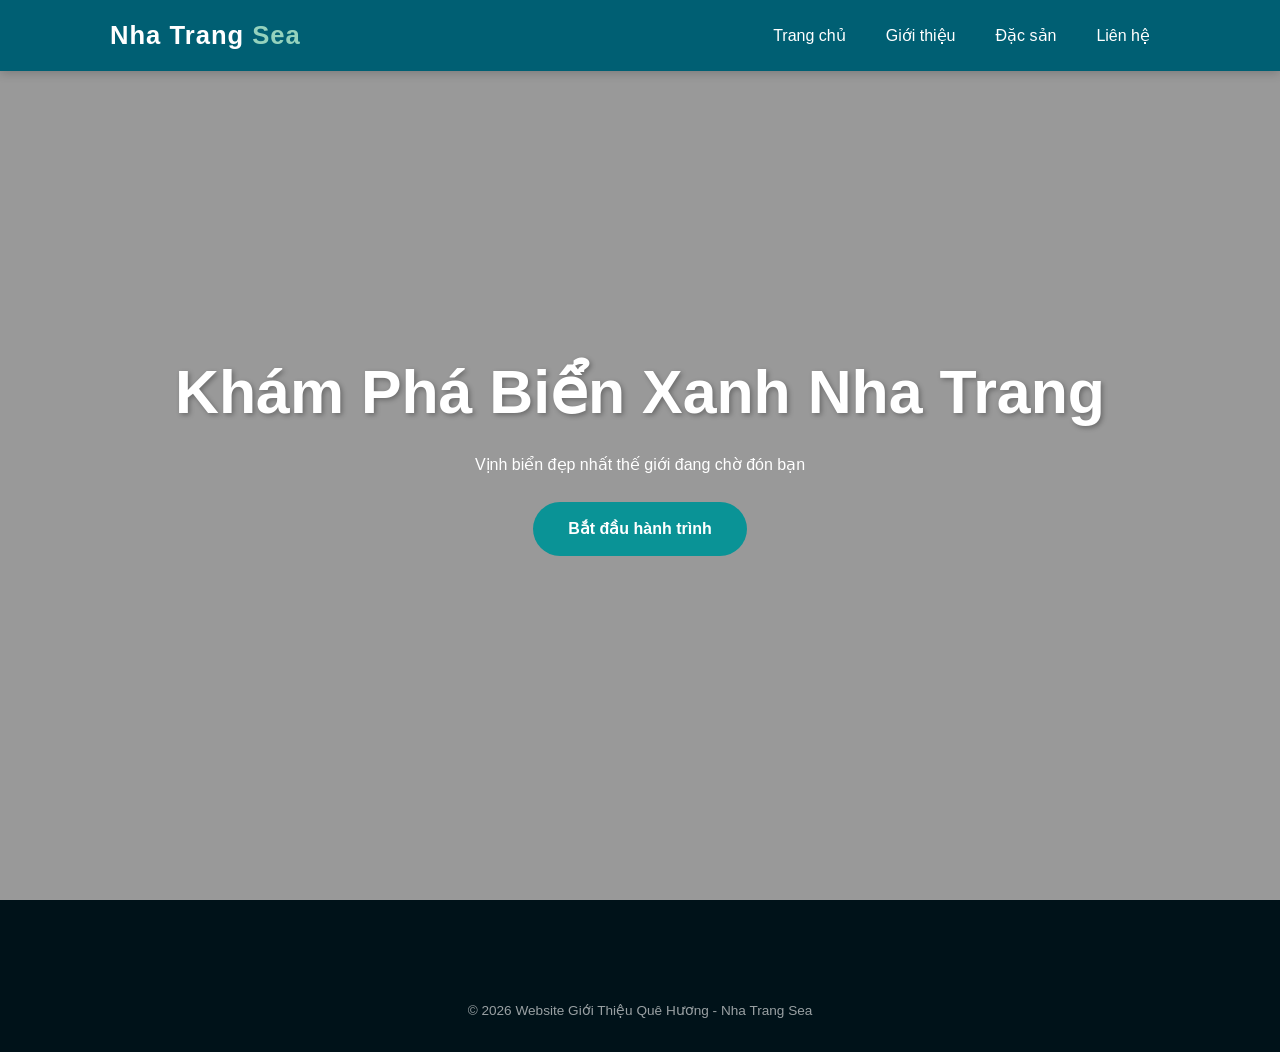
==== index.html @ 7e5ba4d0 "Create index.html" ====
<!DOCTYPE html>
<html lang="vi">
<head>
    <meta charset="UTF-8">
    <title>Trang Chủ - Nha Trang Sea</title>
    <link rel="stylesheet" href="style.css">
</head>
<body>
    <header>
        <nav class="navbar">
            <div class="logo">Nha Trang <span>Sea</span></div>
            <ul class="nav-links">
                <li><a href="index.html" class="active">Trang chủ</a></li>
                <li><a href="gioithieu.html">Giới thiệu</a></li>
                <li><a href="dacsan.html">Đặc sản</a></li>
                <li><a href="lienhe.html">Liên hệ</a></li>
            </ul>
        </nav>
    </header>

    <section class="hero">
        <div class="hero-content">
            <h1>Khám Phá Biển Xanh Nha Trang</h1>
            <p>Vịnh biển đẹp nhất thế giới đang chờ đón bạn</p>
            <a href="gioithieu.html" class="btn">Bắt đầu hành trình</a>
        </div>
    </section>

    <footer>
        <p class="copyright">© 2026 Website Giới Thiệu Quê Hương - Nha Trang Sea</p>
    </footer>
</body>
</html>
---- style.css ----
* {
    margin: 0;
    padding: 0;
    box-sizing: border-box;
    font-family: 'Segoe UI', Arial, sans-serif;
}

html {
    scroll-behavior: smooth;
}

body {
    line-height: 1.6;
    color: #333;
}

.container {
    max-width: 1100px;
    margin: auto;
    overflow: hidden;
    padding: 0 20px;
}

/* Header - Màu Xanh Biển Đậm */
header {
    background: #005f73;
    color: #fff;
    padding: 15px 0;
    position: fixed;
    width: 100%;
    top: 0;
    z-index: 1000;
    box-shadow: 0 2px 10px rgba(0,0,0,0.2);
}

.navbar {
    display: flex;
    justify-content: space-between;
    align-items: center;
    max-width: 1100px;
    margin: auto;
    padding: 0 20px;
}

.logo {
    font-size: 1.6rem;
    font-weight: 800;
    letter-spacing: 1px;
}

.logo span { color: #94d2bd; } /* Xanh bạc hà nhẹ */

.nav-links {
    display: flex;
    list-style: none;
}

.nav-links li a {
    color: #fff;
    text-decoration: none;
    padding: 10px 20px;
    font-weight: 500;
    transition: 0.3s;
}

.nav-links li a:hover {
    color: #94d2bd;
}

/* Hero Section - Ảnh Biển Nha Trang */
.hero {
    height: 100vh;
    background: linear-gradient(rgba(0,0,0,0.4), rgba(0,0,0,0.4)), 
                url('https://images.unsplash.com/photo-1583417319070-4a69db38a482?auto=format&fit=crop&w=1200&q=80') center center/cover;
    display: flex;
    justify-content: center;
    align-items: center;
    text-align: center;
    color: #fff;
}

.hero h1 { font-size: 3.8rem; margin-bottom: 10px; text-shadow: 2px 2px 5px rgba(0,0,0,0.3); }

.btn {
    display: inline-block;
    background: #0a9396; /* Xanh ngọc biển */
    color: #fff;
    padding: 14px 35px;
    text-decoration: none;
    border-radius: 30px;
    margin-top: 25px;
    font-weight: bold;
    transition: 0.3s;
}

.btn:hover {
    background: #94d2bd;
    color: #005f73;
}

/* Các Section */
.section-padding { padding: 100px 0; }
.section-title {
    text-align: center;
    font-size: 2.6rem;
    margin-bottom: 50px;
    color: #005f73;
}

.bg-light { background: #f1f8f9; } /* Màu nền xanh cực nhẹ */

/* Đặc sản Card */
.grid-container {
    display: grid;
    grid-template-columns: repeat(3, 1fr);
    gap: 25px;
}

.card {
    background: #fff;
    padding: 30px;
    border-radius: 15px;
    text-align: center;
    box-shadow: 0 5px 15px rgba(0,0,0,0.05);
    border-bottom: 4px solid #0a9396;
    transition: transform 0.3s;
}

.card:hover {
    transform: translateY(-10px); /* Hiệu ứng nổi lên khi di chuột */
}

/* Footer */
footer {
    background: #001219; /* Xanh đen sâu thẳm */
    color: #fff;
    text-align: center;
    padding: 60px 0 30px;
}

footer h2 { color: #94d2bd; margin-bottom: 15px; }

.copyright { margin-top: 40px; font-size: 0.85rem; opacity: 0.6; }

/* Responsive */
@media (max-width: 768px) {
    .grid-container { grid-template-columns: 1fr; }
    .hero h1 { font-size: 2.5rem; }
    .navbar { flex-direction: column; }
    .nav-links { margin-top: 15px; }
}
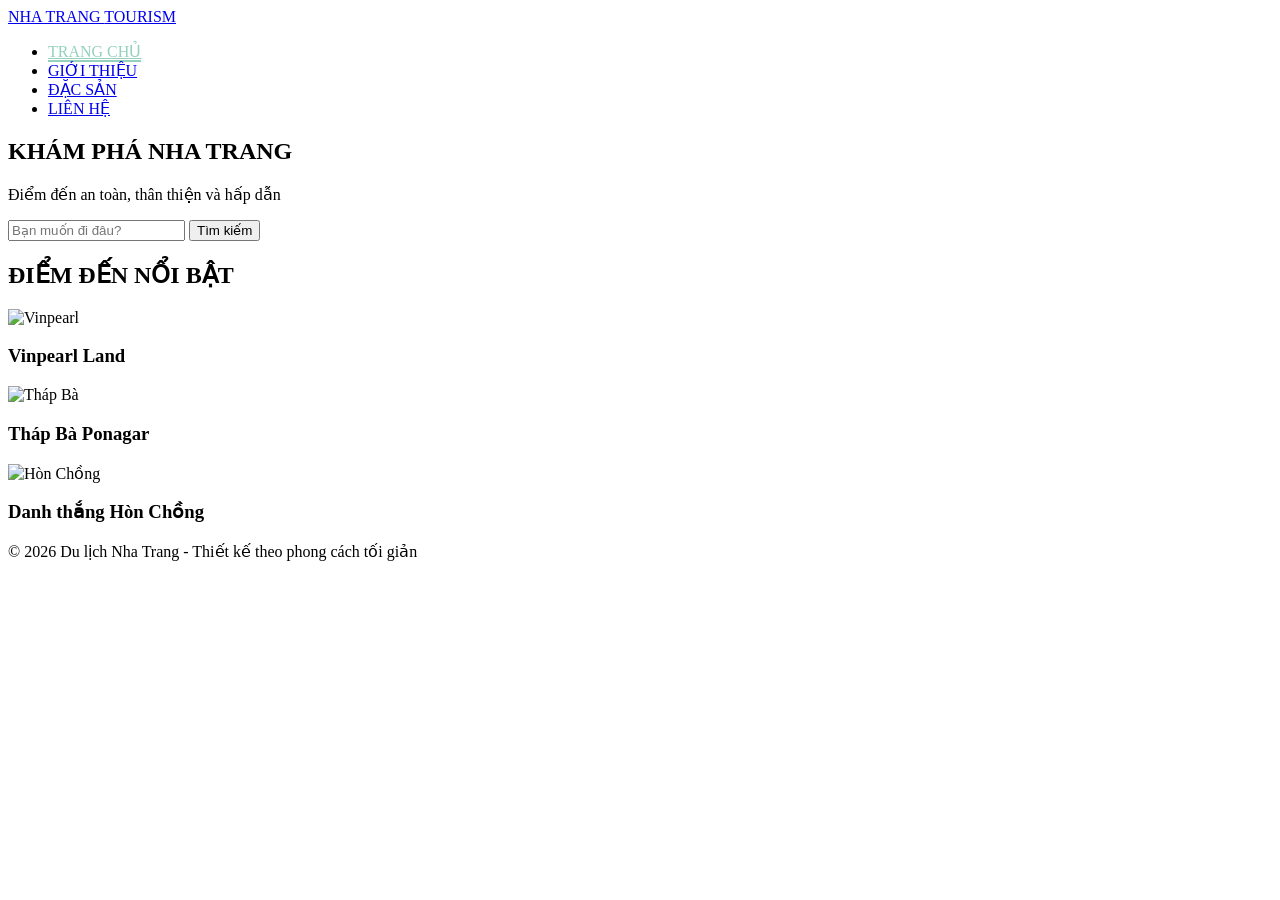
==== commit a3e50a9a: "Update index.html" ====
--- a/index.html
+++ b/index.html
@@ -2,32 +2,58 @@
 <html lang="vi">
 <head>
     <meta charset="UTF-8">
-    <title>Trang Chủ - Nha Trang Sea</title>
+    <meta name="viewport" content="width=device-width, initial-scale=1.0">
+    <title>Nha Trang Tourism - Cổng thông tin du lịch</title>
     <link rel="stylesheet" href="style.css">
 </head>
 <body>
+
     <header>
-        <nav class="navbar">
-            <div class="logo">Nha Trang <span>Sea</span></div>
+        <div class="container navbar">
+            <div class="logo">
+                <a href="index.html">NHA TRANG <span>TOURISM</span></a>
+            </div>
             <ul class="nav-links">
-                <li><a href="index.html" class="active">Trang chủ</a></li>
-                <li><a href="gioithieu.html">Giới thiệu</a></li>
-                <li><a href="dacsan.html">Đặc sản</a></li>
-                <li><a href="lienhe.html">Liên hệ</a></li>
+                <li><a href="index.html" class="active">TRANG CHỦ</a></li>
+                <li><a href="gioithieu.html">GIỚI THIỆU</a></li>
+                <li><a href="dacsan.html">ĐẶC SẢN</a></li>
+                <li><a href="lienhe.html">LIÊN HỆ</a></li>
             </ul>
-        </nav>
+        </div>
     </header>
 
     <section class="hero">
-        <div class="hero-content">
-            <h1>Khám Phá Biển Xanh Nha Trang</h1>
-            <p>Vịnh biển đẹp nhất thế giới đang chờ đón bạn</p>
-            <a href="gioithieu.html" class="btn">Bắt đầu hành trình</a>
+        <div class="hero-overlay">
+            <h1>KHÁM PHÁ NHA TRANG</h1>
+            <p>Điểm đến an toàn, thân thiện và hấp dẫn</p>
+            <div class="search-box">
+                <input type="text" placeholder="Bạn muốn đi đâu?">
+                <button>Tìm kiếm</button>
+            </div>
         </div>
     </section>
 
+    <main class="container">
+        <h2 class="main-title">ĐIỂM ĐẾN NỔI BẬT</h2>
+        <div class="grid-destinations">
+            <div class="dest-card">
+                <img src="https://images.unsplash.com/photo-1583417319070-4a69db38a482?w=500" alt="Vinpearl">
+                <h3>Vinpearl Land</h3>
+            </div>
+            <div class="dest-card">
+                <img src="https://images.unsplash.com/photo-1559592413-7ece35996518?w=500" alt="Tháp Bà">
+                <h3>Tháp Bà Ponagar</h3>
+            </div>
+            <div class="dest-card">
+                <img src="https://images.unsplash.com/photo-1590603740183-980e7f6920eb?w=500" alt="Hòn Chồng">
+                <h3>Danh thắng Hòn Chồng</h3>
+            </div>
+        </div>
+    </main>
+
     <footer>
-        <p class="copyright">© 2026 Website Giới Thiệu Quê Hương - Nha Trang Sea</p>
+        <p>© 2026 Du lịch Nha Trang - Thiết kế theo phong cách tối giản</p>
     </footer>
+
 </body>
 </html>
--- a/style.css
+++ b/style.css
@@ -1,151 +1,11 @@
-* {
-    margin: 0;
-    padding: 0;
-    box-sizing: border-box;
-    font-family: 'Segoe UI', Arial, sans-serif;
+/* Thêm vào file style.css của bạn */
+.nav-links li a.active {
+    color: #94d2bd;
+    border-bottom: 2px solid #94d2bd;
 }
 
-html {
-    scroll-behavior: smooth;
+/* Đảm bảo nội dung không bị che bởi header cố định */
+.section-padding {
+    padding-top: 120px; 
+    min-height: 80vh;
 }
-
-body {
-    line-height: 1.6;
-    color: #333;
-}
-
-.container {
-    max-width: 1100px;
-    margin: auto;
-    overflow: hidden;
-    padding: 0 20px;
-}
-
-/* Header - Màu Xanh Biển Đậm */
-header {
-    background: #005f73;
-    color: #fff;
-    padding: 15px 0;
-    position: fixed;
-    width: 100%;
-    top: 0;
-    z-index: 1000;
-    box-shadow: 0 2px 10px rgba(0,0,0,0.2);
-}
-
-.navbar {
-    display: flex;
-    justify-content: space-between;
-    align-items: center;
-    max-width: 1100px;
-    margin: auto;
-    padding: 0 20px;
-}
-
-.logo {
-    font-size: 1.6rem;
-    font-weight: 800;
-    letter-spacing: 1px;
-}
-
-.logo span { color: #94d2bd; } /* Xanh bạc hà nhẹ */
-
-.nav-links {
-    display: flex;
-    list-style: none;
-}
-
-.nav-links li a {
-    color: #fff;
-    text-decoration: none;
-    padding: 10px 20px;
-    font-weight: 500;
-    transition: 0.3s;
-}
-
-.nav-links li a:hover {
-    color: #94d2bd;
-}
-
-/* Hero Section - Ảnh Biển Nha Trang */
-.hero {
-    height: 100vh;
-    background: linear-gradient(rgba(0,0,0,0.4), rgba(0,0,0,0.4)), 
-                url('https://images.unsplash.com/photo-1583417319070-4a69db38a482?auto=format&fit=crop&w=1200&q=80') center center/cover;
-    display: flex;
-    justify-content: center;
-    align-items: center;
-    text-align: center;
-    color: #fff;
-}
-
-.hero h1 { font-size: 3.8rem; margin-bottom: 10px; text-shadow: 2px 2px 5px rgba(0,0,0,0.3); }
-
-.btn {
-    display: inline-block;
-    background: #0a9396; /* Xanh ngọc biển */
-    color: #fff;
-    padding: 14px 35px;
-    text-decoration: none;
-    border-radius: 30px;
-    margin-top: 25px;
-    font-weight: bold;
-    transition: 0.3s;
-}
-
-.btn:hover {
-    background: #94d2bd;
-    color: #005f73;
-}
-
-/* Các Section */
-.section-padding { padding: 100px 0; }
-.section-title {
-    text-align: center;
-    font-size: 2.6rem;
-    margin-bottom: 50px;
-    color: #005f73;
-}
-
-.bg-light { background: #f1f8f9; } /* Màu nền xanh cực nhẹ */
-
-/* Đặc sản Card */
-.grid-container {
-    display: grid;
-    grid-template-columns: repeat(3, 1fr);
-    gap: 25px;
-}
-
-.card {
-    background: #fff;
-    padding: 30px;
-    border-radius: 15px;
-    text-align: center;
-    box-shadow: 0 5px 15px rgba(0,0,0,0.05);
-    border-bottom: 4px solid #0a9396;
-    transition: transform 0.3s;
-}
-
-.card:hover {
-    transform: translateY(-10px); /* Hiệu ứng nổi lên khi di chuột */
-}
-
-/* Footer */
-footer {
-    background: #001219; /* Xanh đen sâu thẳm */
-    color: #fff;
-    text-align: center;
-    padding: 60px 0 30px;
-}
-
-footer h2 { color: #94d2bd; margin-bottom: 15px; }
-
-.copyright { margin-top: 40px; font-size: 0.85rem; opacity: 0.6; }
-
-/* Responsive */
-@media (max-width: 768px) {
-    .grid-container { grid-template-columns: 1fr; }
-    .hero h1 { font-size: 2.5rem; }
-    .navbar { flex-direction: column; }
-    .nav-links { margin-top: 15px; }
-}
